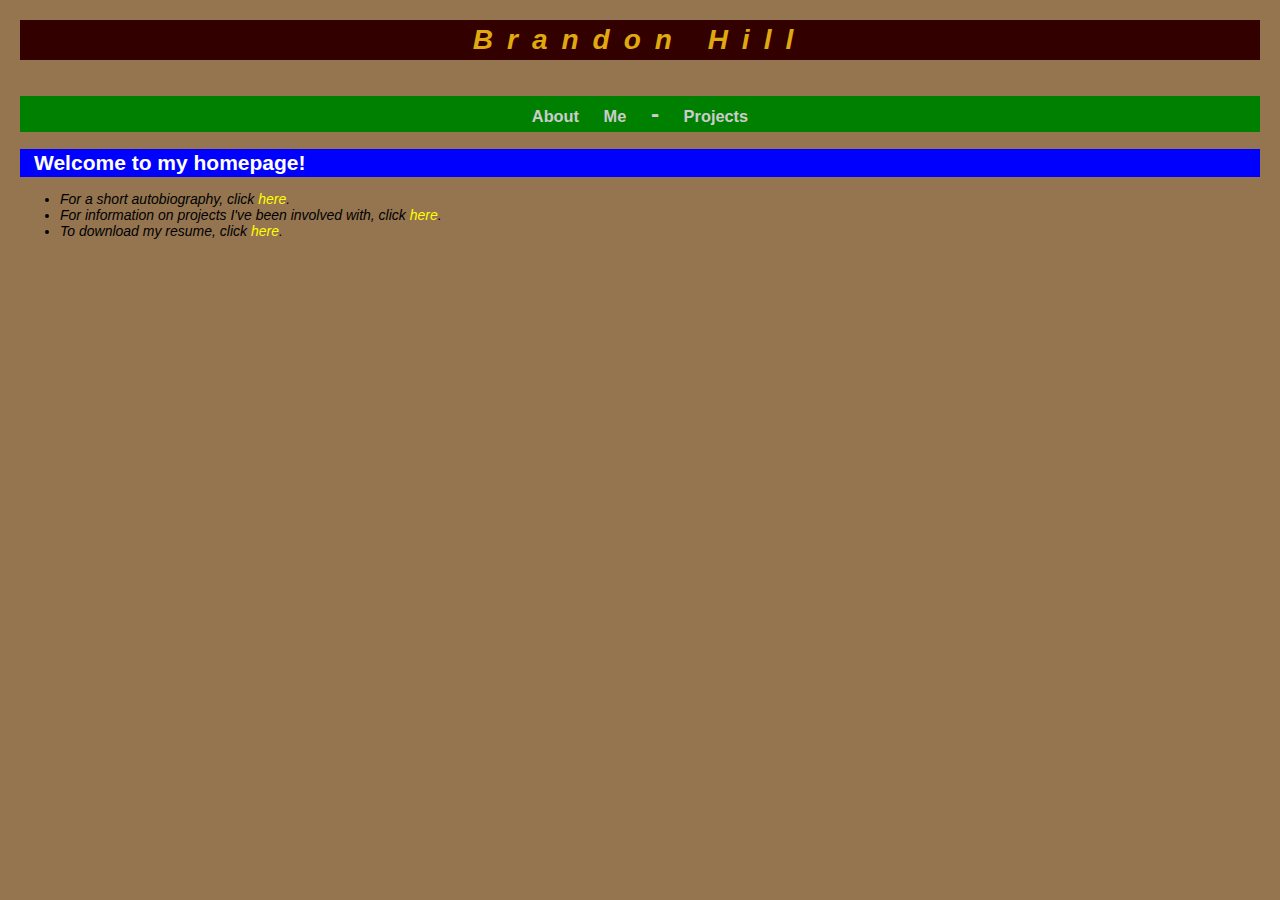
==== index.html @ 897e3dcc "Webpage Elements" ====
<!DOCTYPE html>
<html lang="en">
<head>
<meta charset="utf-8">
    <title>Brandon Hill - Homepage</title>
    <link rel="stylesheet" href="style.css">
</head>

<body>
<h1>Brandon Hill</h1>
<h3><a class="alt" href="aboutme.html">About Me</a> <strong>-</strong> <a class="alt" href="projects.html">Projects</a> <!-- <strong>-</strong> <a class="alt" href="catvideo.html">Cats</a></h3> -->

<h2>Welcome to my homepage!</h2>
    <ul>
      <li>For a short autobiography, click <a href="aboutme.html">here</a>.</li>
      <li>For information on projects I've been involved with, click <a href="projects.html">here</a>.</li>
      <li>To download my resume, click <a href="resume.docx">here</a>.</li>
    </ul>
<p>
</body>

</html>
---- style.css ----
body {
    font-family: arial, helvetica, sans-serif;
    font-size: 14px;
    color: black;
    background-color: #947550;
    margin: 20px;
    padding: 0;
}

h1 {
    color: #E0AA0F;
    background-color: #300;
    font-size: 2em;
    margin: 0;
    margin-bottom: 7px;
    padding: 4px;
    font-style: italic;
    text-align: center;
    letter-spacing: 0.5em;
    border-bottom-style: solid;
    border-bottom-width: 20px;
    border-bottom-color: #947550;
}

h1.alt {
    color: #E0AA0F;
    background-color: #300;
    font-size: 2em;
    margin: 0;
    margin-bottom: 7px;
    padding: 4px;
    font-style: italic;
    text-align: center;
    letter-spacing: 0.5em;
    border-bottom-style: solid;
    border-bottom-width: 20px;
    border-bottom-color: #947550;
}

h2 {
    color: white;
    background-color: #00f;
    font-size: 1.5em;
    margin: 0;
    padding: 2px;
    padding-left: 14px;
}
h3 {
    word-spacing: 20px;
    color: #ccc;
    background-color: green;
    padding: 4px;
    text-align: center;
}
p {
    line-height: 20px;
    text-indent: 20px;
}
img {
    vertical-align: middle;
}

a:link {
    text-decoration: none;
    color: yellow;
}

a:visited {
    text-decoration: none;
    color: turquoise;
}

a:hover, a:active {
    text-decoration: underline; 
}

a.alt:link, a.alt:visited {
    text-decoration: none;
    color: #ccc;
}

a.alt:hover, a.alt:active {
    text-decoration: underline;
}

strong {
    font-size: 150%;
    text-transform: uppercase;
}

li {
    color: black;
    font-style: italic;
}

table {
    background-color: #300;
    border-color: #555;
    border-width: 5px;
    border-style: double;
}
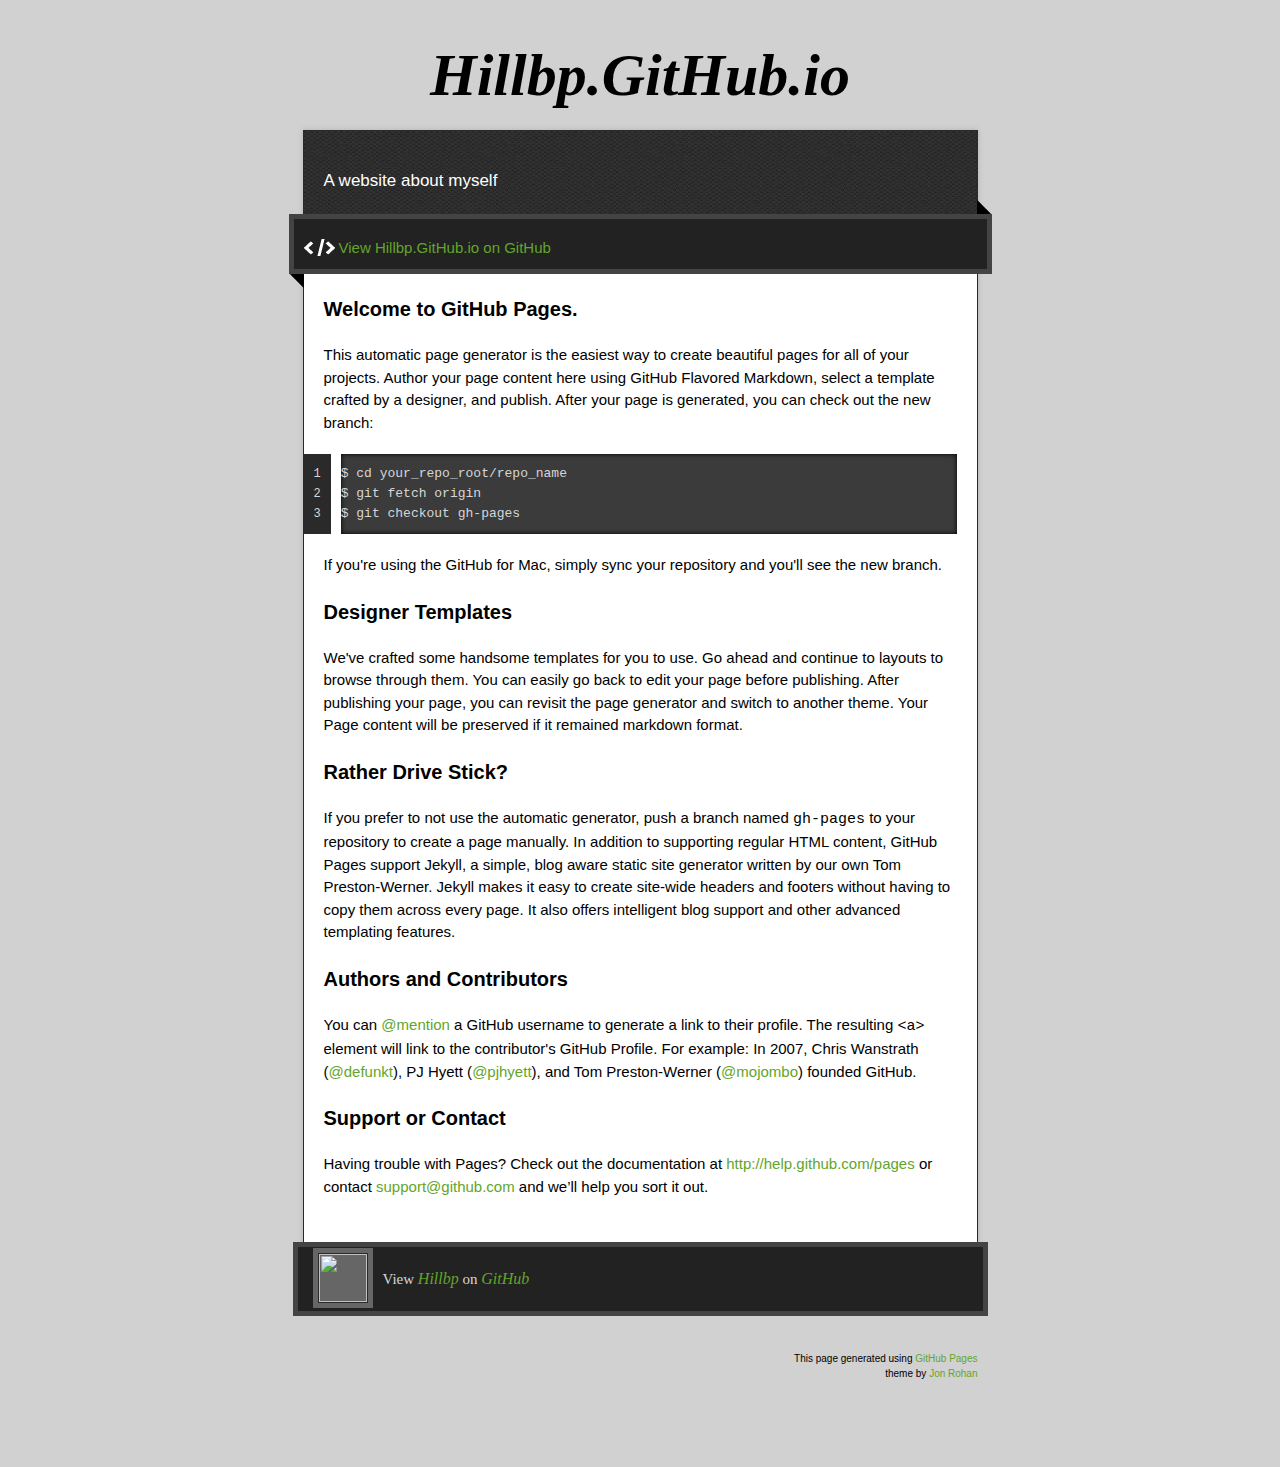
==== commit f70151ff: "Replace master branch with page content via GitHub" ====
--- a/index.html
+++ b/index.html
@@ -1,22 +1,100 @@
-<!DOCTYPE html>
-<html lang="en">
+<!doctype html>
+<!-- The Time Machine GitHub pages theme was designed and developed by Jon Rohan, on Feb 7, 2012. -->
+<!-- Follow him for fun. http://twitter.com/jonrohan. Tail his code on http://github.com/jonrohan -->
+<html>
 <head>
-<meta charset="utf-8">
-    <title>Brandon Hill - Homepage</title>
-    <link rel="stylesheet" href="style.css">
+  <meta charset="utf-8">
+  <meta http-equiv="X-UA-Compatible" content="IE=edge,chrome=1">
+
+  <link rel="stylesheet" href="stylesheets/stylesheet.css" media="screen">
+  <link rel="stylesheet" href="stylesheets/pygment_trac.css">
+  <script type="text/javascript" src="https://ajax.googleapis.com/ajax/libs/jquery/1.7.1/jquery.min.js"></script>
+  <script type="text/javascript" src="javascripts/script.js"></script>
+
+  <title>Hillbp.GitHub.io</title>
+  <meta name="description" content="A website about myself">
+
+  <meta name="viewport" content="width=device-width,initial-scale=1">
+
 </head>
 
 <body>
-<h1>Brandon Hill</h1>
-<h3><a class="alt" href="aboutme.html">About Me</a> <strong>-</strong> <a class="alt" href="projects.html">Projects</a> <!-- <strong>-</strong> <a class="alt" href="catvideo.html">Cats</a></h3> -->
 
-<h2>Welcome to my homepage!</h2>
-    <ul>
-      <li>For a short autobiography, click <a href="aboutme.html">here</a>.</li>
-      <li>For information on projects I've been involved with, click <a href="projects.html">here</a>.</li>
-      <li>To download my resume, click <a href="resume.docx">here</a>.</li>
-    </ul>
-<p>
+  <div class="wrapper">
+    <header>
+      <h1 class="title">Hillbp.GitHub.io</h1>
+    </header>
+    <div id="container">
+      <p class="tagline">A website about myself</p>
+      <div id="main" role="main">
+        <div class="download-bar">
+        <div class="inner">
+          <a href="https://github.com/Hillbp" class="code">View Hillbp.GitHub.io on GitHub</a>
+        </div>
+        <span class="blc"></span><span class="trc"></span>
+        </div>
+        <article class="markdown-body">
+          <h3>
+<a id="welcome-to-github-pages" class="anchor" href="#welcome-to-github-pages" aria-hidden="true"><span class="octicon octicon-link"></span></a>Welcome to GitHub Pages.</h3>
+
+<p>This automatic page generator is the easiest way to create beautiful pages for all of your projects. Author your page content here using GitHub Flavored Markdown, select a template crafted by a designer, and publish. After your page is generated, you can check out the new branch:</p>
+
+<pre><code>$ cd your_repo_root/repo_name
+$ git fetch origin
+$ git checkout gh-pages
+</code></pre>
+
+<p>If you're using the GitHub for Mac, simply sync your repository and you'll see the new branch.</p>
+
+<h3>
+<a id="designer-templates" class="anchor" href="#designer-templates" aria-hidden="true"><span class="octicon octicon-link"></span></a>Designer Templates</h3>
+
+<p>We've crafted some handsome templates for you to use. Go ahead and continue to layouts to browse through them. You can easily go back to edit your page before publishing. After publishing your page, you can revisit the page generator and switch to another theme. Your Page content will be preserved if it remained markdown format.</p>
+
+<h3>
+<a id="rather-drive-stick" class="anchor" href="#rather-drive-stick" aria-hidden="true"><span class="octicon octicon-link"></span></a>Rather Drive Stick?</h3>
+
+<p>If you prefer to not use the automatic generator, push a branch named <code>gh-pages</code> to your repository to create a page manually. In addition to supporting regular HTML content, GitHub Pages support Jekyll, a simple, blog aware static site generator written by our own Tom Preston-Werner. Jekyll makes it easy to create site-wide headers and footers without having to copy them across every page. It also offers intelligent blog support and other advanced templating features.</p>
+
+<h3>
+<a id="authors-and-contributors" class="anchor" href="#authors-and-contributors" aria-hidden="true"><span class="octicon octicon-link"></span></a>Authors and Contributors</h3>
+
+<p>You can <a href="https://github.com/blog/821" class="user-mention">@mention</a> a GitHub username to generate a link to their profile. The resulting <code>&lt;a&gt;</code> element will link to the contributor's GitHub Profile. For example: In 2007, Chris Wanstrath (<a href="https://github.com/defunkt" class="user-mention">@defunkt</a>), PJ Hyett (<a href="https://github.com/pjhyett" class="user-mention">@pjhyett</a>), and Tom Preston-Werner (<a href="https://github.com/mojombo" class="user-mention">@mojombo</a>) founded GitHub.</p>
+
+<h3>
+<a id="support-or-contact" class="anchor" href="#support-or-contact" aria-hidden="true"><span class="octicon octicon-link"></span></a>Support or Contact</h3>
+
+<p>Having trouble with Pages? Check out the documentation at <a href="http://help.github.com/pages">http://help.github.com/pages</a> or contact <a href="mailto:support@github.com">support@github.com</a> and we’ll help you sort it out.</p>
+        </article>
+      </div>
+    </div>
+    <footer>
+      <div class="owner">
+
+      <p><a href="https://github.com/Hillbp" class="avatar"><img src="https://avatars1.githubusercontent.com/u/9677294?v=3&amp;s=60" width="48" height="48"></a>View <a href="https://github.com/Hillbp">Hillbp</a> on <a href="https://www.github.com">GitHub</a></p>
+
+      </div>
+      <div class="creds">
+        <small>This page generated using <a href="http://pages.github.com/">GitHub Pages</a><br>theme by <a href="https://twitter.com/jonrohan/">Jon Rohan</a></small>
+      </div>
+    </footer>
+  </div>
+  <div class="current-section">
+    <a href="#top">Scroll to top</a>
+    <a href="https://github.com/Hillbp/Hillbp.github.io/tarball/master" class="tar">tar</a><a href="https://github.com/Hillbp/Hillbp.github.io/zipball/master" class="zip">zip</a><a href="" class="code">source code</a>
+    <p class="name"></p>
+  </div>
+
+            <script type="text/javascript">
+            var gaJsHost = (("https:" == document.location.protocol) ? "https://ssl." : "http://www.");
+            document.write(unescape("%3Cscript src='" + gaJsHost + "google-analytics.com/ga.js' type='text/javascript'%3E%3C/script%3E"));
+          </script>
+          <script type="text/javascript">
+            try {
+              var pageTracker = _gat._getTracker("UA-36973756-3");
+            pageTracker._trackPageview();
+            } catch(err) {}
+          </script>
+
 </body>
-
-</html>+</html>
--- a/stylesheets/stylesheet.css
+++ b/stylesheets/stylesheet.css
@@ -0,0 +1,966 @@
+/*! normalize.css v3.0.0 | MIT License | git.io/normalize */
+
+/**
+ * 1. Set default font family to sans-serif.
+ * 2. Prevent iOS text size adjust after orientation change, without disabling
+ *    user zoom.
+ */
+
+html {
+  font-family: sans-serif; /* 1 */
+  -ms-text-size-adjust: 100%; /* 2 */
+  -webkit-text-size-adjust: 100%; /* 2 */
+}
+
+/**
+ * Remove default margin.
+ */
+
+body {
+  margin: 0;
+}
+
+/* HTML5 display definitions
+   ========================================================================== */
+
+/**
+ * Correct `block` display not defined for any HTML5 element in IE 8/9.
+ * Correct `block` display not defined for `details` or `summary` in IE 10/11 and Firefox.
+ * Correct `block` display not defined for `main` in IE 11.
+ */
+
+article,
+aside,
+details,
+figcaption,
+figure,
+footer,
+header,
+hgroup,
+main,
+nav,
+section,
+summary {
+  display: block;
+}
+
+/**
+ * 1. Correct `inline-block` display not defined in IE 8/9.
+ * 2. Normalize vertical alignment of `progress` in Chrome, Firefox, and Opera.
+ */
+
+audio,
+canvas,
+progress,
+video {
+  display: inline-block; /* 1 */
+  vertical-align: baseline; /* 2 */
+}
+
+/**
+ * Prevent modern browsers from displaying `audio` without controls.
+ * Remove excess height in iOS 5 devices.
+ */
+
+audio:not([controls]) {
+  display: none;
+  height: 0;
+}
+
+/**
+ * Address `[hidden]` styling not present in IE 8/9/10.
+ * Hide the `template` element in IE 8/9/11, Safari, and Firefox < 22.
+ */
+
+[hidden],
+template {
+  display: none;
+}
+
+/* Links
+   ========================================================================== */
+
+/**
+ * Remove the gray background color from active links in IE 10.
+ */
+
+a {
+  background: transparent;
+}
+
+/**
+ * Improve readability when focused and also mouse hovered in all browsers.
+ */
+
+a:active,
+a:hover {
+  outline: 0;
+}
+
+/* Text-level semantics
+   ========================================================================== */
+
+/**
+ * Address styling not present in IE 8/9/10/11, Safari, and Chrome.
+ */
+
+abbr[title] {
+  border-bottom: 1px dotted;
+}
+
+/**
+ * Address style set to `bolder` in Firefox 4+, Safari, and Chrome.
+ */
+
+b,
+strong {
+  font-weight: bold;
+}
+
+/**
+ * Address styling not present in Safari and Chrome.
+ */
+
+dfn {
+  font-style: italic;
+}
+
+/**
+ * Address variable `h1` font-size and margin within `section` and `article`
+ * contexts in Firefox 4+, Safari, and Chrome.
+ */
+
+h1 {
+  font-size: 2em;
+  margin: 0.67em 0;
+}
+
+/**
+ * Address styling not present in IE 8/9.
+ */
+
+mark {
+  background: #ff0;
+  color: #000;
+}
+
+/**
+ * Address inconsistent and variable font size in all browsers.
+ */
+
+small {
+  font-size: 80%;
+}
+
+/**
+ * Prevent `sub` and `sup` affecting `line-height` in all browsers.
+ */
+
+sub,
+sup {
+  font-size: 75%;
+  line-height: 0;
+  position: relative;
+  vertical-align: baseline;
+}
+
+sup {
+  top: -0.5em;
+}
+
+sub {
+  bottom: -0.25em;
+}
+
+/* Embedded content
+   ========================================================================== */
+
+/**
+ * Remove border when inside `a` element in IE 8/9/10.
+ */
+
+img {
+  border: 0;
+}
+
+/**
+ * Correct overflow not hidden in IE 9/10/11.
+ */
+
+svg:not(:root) {
+  overflow: hidden;
+}
+
+/* Grouping content
+   ========================================================================== */
+
+/**
+ * Address margin not present in IE 8/9 and Safari.
+ */
+
+figure {
+  margin: 1em 40px;
+}
+
+/**
+ * Address differences between Firefox and other browsers.
+ */
+
+hr {
+  -moz-box-sizing: content-box;
+  box-sizing: content-box;
+  height: 0;
+}
+
+/**
+ * Contain overflow in all browsers.
+ */
+
+pre {
+  overflow: auto;
+}
+
+/**
+ * Address odd `em`-unit font size rendering in all browsers.
+ */
+
+code,
+kbd,
+pre,
+samp {
+  font-family: monospace, monospace;
+  font-size: 1em;
+}
+
+/* Forms
+   ========================================================================== */
+
+/**
+ * Known limitation: by default, Chrome and Safari on OS X allow very limited
+ * styling of `select`, unless a `border` property is set.
+ */
+
+/**
+ * 1. Correct color not being inherited.
+ *    Known issue: affects color of disabled elements.
+ * 2. Correct font properties not being inherited.
+ * 3. Address margins set differently in Firefox 4+, Safari, and Chrome.
+ */
+
+button,
+input,
+optgroup,
+select,
+textarea {
+  color: inherit; /* 1 */
+  font: inherit; /* 2 */
+  margin: 0; /* 3 */
+}
+
+/**
+ * Address `overflow` set to `hidden` in IE 8/9/10/11.
+ */
+
+button {
+  overflow: visible;
+}
+
+/**
+ * Address inconsistent `text-transform` inheritance for `button` and `select`.
+ * All other form control elements do not inherit `text-transform` values.
+ * Correct `button` style inheritance in Firefox, IE 8/9/10/11, and Opera.
+ * Correct `select` style inheritance in Firefox.
+ */
+
+button,
+select {
+  text-transform: none;
+}
+
+/**
+ * 1. Avoid the WebKit bug in Android 4.0.* where (2) destroys native `audio`
+ *    and `video` controls.
+ * 2. Correct inability to style clickable `input` types in iOS.
+ * 3. Improve usability and consistency of cursor style between image-type
+ *    `input` and others.
+ */
+
+button,
+html input[type="button"], /* 1 */
+input[type="reset"],
+input[type="submit"] {
+  -webkit-appearance: button; /* 2 */
+  cursor: pointer; /* 3 */
+}
+
+/**
+ * Re-set default cursor for disabled elements.
+ */
+
+button[disabled],
+html input[disabled] {
+  cursor: default;
+}
+
+/**
+ * Remove inner padding and border in Firefox 4+.
+ */
+
+button::-moz-focus-inner,
+input::-moz-focus-inner {
+  border: 0;
+  padding: 0;
+}
+
+/**
+ * Address Firefox 4+ setting `line-height` on `input` using `!important` in
+ * the UA stylesheet.
+ */
+
+input {
+  line-height: normal;
+}
+
+/**
+ * It's recommended that you don't attempt to style these elements.
+ * Firefox's implementation doesn't respect box-sizing, padding, or width.
+ *
+ * 1. Address box sizing set to `content-box` in IE 8/9/10.
+ * 2. Remove excess padding in IE 8/9/10.
+ */
+
+input[type="checkbox"],
+input[type="radio"] {
+  box-sizing: border-box; /* 1 */
+  padding: 0; /* 2 */
+}
+
+/**
+ * Fix the cursor style for Chrome's increment/decrement buttons. For certain
+ * `font-size` values of the `input`, it causes the cursor style of the
+ * decrement button to change from `default` to `text`.
+ */
+
+input[type="number"]::-webkit-inner-spin-button,
+input[type="number"]::-webkit-outer-spin-button {
+  height: auto;
+}
+
+/**
+ * 1. Address `appearance` set to `searchfield` in Safari and Chrome.
+ * 2. Address `box-sizing` set to `border-box` in Safari and Chrome
+ *    (include `-moz` to future-proof).
+ */
+
+input[type="search"] {
+  -webkit-appearance: textfield; /* 1 */
+  -moz-box-sizing: content-box;
+  -webkit-box-sizing: content-box; /* 2 */
+  box-sizing: content-box;
+}
+
+/**
+ * Remove inner padding and search cancel button in Safari and Chrome on OS X.
+ * Safari (but not Chrome) clips the cancel button when the search input has
+ * padding (and `textfield` appearance).
+ */
+
+input[type="search"]::-webkit-search-cancel-button,
+input[type="search"]::-webkit-search-decoration {
+  -webkit-appearance: none;
+}
+
+/**
+ * Define consistent border, margin, and padding.
+ */
+
+fieldset {
+  border: 1px solid #c0c0c0;
+  margin: 0 2px;
+  padding: 0.35em 0.625em 0.75em;
+}
+
+/**
+ * 1. Correct `color` not being inherited in IE 8/9/10/11.
+ * 2. Remove padding so people aren't caught out if they zero out fieldsets.
+ */
+
+legend {
+  border: 0; /* 1 */
+  padding: 0; /* 2 */
+}
+
+/**
+ * Remove default vertical scrollbar in IE 8/9/10/11.
+ */
+
+textarea {
+  overflow: auto;
+}
+
+/**
+ * Don't inherit the `font-weight` (applied by a rule above).
+ * NOTE: the default cannot safely be changed in Chrome and Safari on OS X.
+ */
+
+optgroup {
+  font-weight: bold;
+}
+
+/* Tables
+   ========================================================================== */
+
+/**
+ * Remove most spacing between table cells.
+ */
+
+table {
+  border-collapse: collapse;
+  border-spacing: 0;
+}
+
+td,
+th {
+  padding: 0;
+}
+
+
+/* Style */
+
+body {
+  font-size: 15px;
+  font-family: Arial, Arial, Helvetica, sans-serif;
+  line-height: 1.5;
+  background: #D1D1D1;
+}
+
+a {
+  color: #63a52a;
+  text-decoration: none;
+  transition: opacity ease-in-out 0.3s;
+  -webkit-transition: opacity ease-in-out 0.3s;  /* Safari <=6.1, Android <= 4.3 */
+}
+
+a:hover {
+  text-decoration: underline;
+  color: #90D355;
+}
+
+h1.title {
+  margin: 30px 20px 10px;
+  font-size: 60px;
+  font-weight: bold;
+  font-style: italic;
+  font-family:Georgia, serif;
+  text-align: center;
+}
+
+.wrapper {
+  width: 675px;
+  margin: 0 auto;
+}
+
+#container {
+  border: 1px solid #2a2a2a;
+  background: #ddd url(../images/pattern.png);
+  box-shadow: 0 0 5px #b1b1b1;
+}
+
+p.tagline {
+  padding: 20px 20px 0;
+  color: #fff;
+  font-size: 17px;
+}
+
+#main {
+  margin-top: 20px;
+  padding: 0 20px 90px;
+  background-color: #fff;
+}
+
+.download-bar {
+  background: #222;
+  border: 5px solid #444;
+  padding: 10px;
+  margin: 0 -35px 20px;
+  position: relative;
+}
+
+.download-bar .inner {
+  overflow: hidden;
+}
+
+.download-bar .watch-fork iframe {
+  display: block;
+  float: left;
+  border-right: 1px solid #ddd;
+  padding-right: 5px;
+}
+.download-bar .watch-fork iframe.last {
+  border-right: 0 none;
+  padding-right: 0;
+  padding-left: 5px;
+  border-left: 1px solid #fff;
+}
+.download-bar .watch-fork {
+  overflow: hidden;
+  float: right;
+  background-color: #eee;
+  padding: 5px;
+  border-radius: 3px;
+}
+
+.download-bar .blc {
+  border: 10px solid black;
+  border-color: transparent transparent black;
+  width: 0;
+  height: 0;
+  display: block;
+  position: absolute;
+  bottom: -15px;
+  left: 0;
+  transform: rotate(45deg);
+  -ms-transform: rotate(45deg);  /* IE9 */
+  -webkit-transform: rotate(45deg); /* 2014 current */
+}
+
+.download-bar .trc {
+  border: 10px solid black;
+  border-color:  black transparent transparent;
+  width: 0;
+  height: 0;
+  display: block;
+  position: absolute;
+  top: -15px;
+  right: 0;
+  transform: rotate(45deg);
+  -ms-transform: rotate(45deg);  /* IE9 */
+  -webkit-transform: rotate(45deg); /* 2014 current */
+}
+
+.download-bar .avatar {
+  border: 1px solid black;
+  display: block;
+  padding: 4px;
+  float: left;
+}
+
+.download-bar .avatar img {
+  display: block;
+}
+
+.download-bar a.code {
+  background: transparent url(../images/code.png) no-repeat 0 2px;
+  padding-left: 35px;
+  margin-top: 8px;
+  display: block;
+  float: left;
+  text-indent: 0;
+  width: auto;
+  height: auto;
+  opacity: 1;
+  filter:alpha(opacity=100);  /* IE 5-7 */
+}
+
+.current-section {
+  position: fixed;
+  top: 0;
+  left: 50%;
+  width: 693px;
+  margin-left: -352px;
+  background: #222;
+  border: 5px solid #444;
+  color: #fff;
+  opacity: 0;
+  visibility: hidden;
+  transition: opacity ease-in-out 0.3s;
+  -webkit-transition: opacity ease-in-out 0.3s;  /* Safari <=6.1, Android <= 4.3 */
+}
+
+.current-section p {
+  padding: 5px 27px;
+  font-size: 24px;
+  font-weight: bold;
+}
+
+.current-section a {
+  float: right;
+  text-indent: -10000px;
+  background: transparent url(../images/top.png) no-repeat 0 0;
+  width: 20px;
+  height: 20px;
+  opacity: 0.8;
+  margin-right: 12px;
+  margin-top: 12px;
+  opacity: 0.8;
+  filter:alpha(opacity=80);  /* IE 5-7 */
+  transition: opacity ease-in-out 0.3s;
+  -webkit-transition: opacity ease-in-out 0.3s;  /* Safari <=6.1, Android <= 4.3 */
+}
+
+.current-section a:hover {
+  opacity: 1;
+  filter:alpha(opacity=100);  /* IE 5-7 */
+}
+
+.current-section a.zip {
+  margin-right: 8px;
+}
+
+a.zip,
+a.zip span {
+  background: transparent url(../images/zip.png) no-repeat 0 0;
+  width: 30px;
+  height: 21px;
+  display: inline-block;
+  text-indent: -10000px;
+  opacity: 0.8;
+  filter:alpha(opacity=80);  /* IE 5-7 */
+  transition: opacity ease-in-out 0.3s;
+  -webkit-transition: opacity ease-in-out 0.3s;  /* Safari <=6.1, Android <= 4.3 */
+}
+
+a.tar,
+a.tar span {
+  background: transparent url(../images/tar.png) no-repeat 0 0;
+  width: 30px;
+  height: 21px;
+  display: inline-block;
+  text-indent: -10000px;
+  opacity: 0.8;
+  filter:alpha(opacity=80);  /* IE 5-7 */
+  transition: opacity ease-in-out 0.3s;
+  -webkit-transition: opacity ease-in-out 0.3s;  /* Safari <=6.1, Android <= 4.3 */
+}
+
+a.code {
+  background: transparent url(../images/code.png) no-repeat 0 2px;
+  width: 30px;
+  height: 21px;
+  display: block;
+  display: inline-block;
+  text-indent: -10000px;
+  opacity: 0.8;
+  filter:alpha(opacity=80);  /* IE 5-7 */
+  transition: opacity ease-in-out 0.3s;
+  -webkit-transition: opacity ease-in-out 0.3s;  /* Safari <=6.1, Android <= 4.3 */
+}
+
+a.zip:hover,
+a.tar:hover,
+a.code:hover {
+  opacity: 1;
+  filter:alpha(opacity=100);
+}
+
+a.download-button {
+  border: 1px solid black;
+  border-radius: 3px;
+  display: inline-block;
+  text-indent: 0!important;
+  width: auto;
+  float: right;
+  background: #999; /* for non-css3 browsers */
+  filter: progid:DXImageTransform.Microsoft.gradient(startColorstr='#37ADD4', endColorstr='#1B657E'); /* IE <= 9 */
+  background: -webkit-gradient(linear, left top, left bottom, from(#37ADD4), to(#1B657E)); /* ancient webkit browsers */
+  background: -webkit-linear-gradient(top,  #37ADD4,  #1B657E);  /* Safari <=6.1, Android <= 4.3 */
+  background: linear-gradient(to bottom,  #37ADD4,  #1B657E);
+  height: auto;
+  margin-left: 10px;
+}
+
+a.download-button span {
+  background-position: 10px 5px;
+  width: auto;
+  height: auto;
+  padding: 5px 10px;
+  padding-left: 45px;
+  display: inline-block;
+  text-indent: 0!important;
+  color: #fff;
+}
+
+footer {
+  margin-bottom: 60px;
+  padding-bottom: 60px;
+}
+
+footer .owner {
+  background: #222;
+  border: 5px solid #444;
+  padding: 5px 15px;
+  margin: -67px -10px 35px;
+  color: #d6d6d6;
+}
+
+footer .creds small {
+  float: right;
+  font-size: 10px;
+  text-align: right;
+  margin-left: 15px;
+}
+
+footer .owner .avatar {
+  background-color: #666;
+  display: block;
+  margin: -19px 10px 0 0;
+  width: 60px;
+  float: left;
+}
+
+footer .owner img {
+  display: block;
+  border: 1px solid #2a2a2a;
+  margin: 5px;
+}
+
+footer .owner p {
+  font-family:Georgia, serif;
+}
+
+footer .owner p a {
+  font-size: 16px;
+  font-style: italic;
+}
+
+/* Markdown */
+.markdown-body h1,
+.markdown-body h2,
+.markdown-body h3,
+.markdown-body h4,
+.markdown-body h5,
+.markdown-body h6,
+.markdown-body p,
+.markdown-body pre,
+.markdown-body ul,
+.markdown-body ol,
+.markdown-body dl,
+.markdown-body table,
+.markdown-body blockquote {
+  margin-bottom: 20px;
+}
+
+.markdown-body h1,
+.markdown-body h2,
+.markdown-body h3,
+.markdown-body h4,
+.markdown-body h5,
+.markdown-body h6 {
+  font-weight: bold;
+}
+
+.markdown-body h1 {
+  font-size: 28px;
+}
+
+.markdown-body h2 {
+  font-size: 24px;
+  color: #557398;
+}
+
+.markdown-body h3 {
+  font-size: 20px;
+}
+
+.markdown-body h4 {
+  font-size: 18px;
+}
+
+.markdown-body h5 {
+  font-size: 16px;
+}
+
+.markdown-body pre {
+  padding: 10px 70px 10px 0;
+  margin-left: -20px;
+  margin-right: -20px;
+  font-family: 'Monaco', 'Lucida Console', monospace;
+  font-size: 13px;
+  line-height: 20px;
+  box-shadow: inset 0 0 5px #000;
+  word-wrap: break-word;
+  background-color:#3b3b3b;
+  color: #d6d6d6;
+}
+
+.markdown-body pre.lines {
+  font-size: 12px;
+  margin:0 10px 0 -20px;
+  padding: 10px;
+  float:  left;
+  display: block;
+  text-align: right;
+  box-shadow: none;
+  background-color:#2a2a2a;
+  color: #d6d6d6;
+}
+
+.markdown-body ul,
+.markdown-body ol {
+  padding-left: 30px;
+}
+
+.markdown-body ul {
+  list-style-type: disc;
+}
+
+.markdown-body ol {
+  list-style-type: decimal;
+}
+
+.markdown-body li,
+.markdown-body li p,
+.markdown-body dd,
+.markdown-body dd p {
+  margin-bottom: 10px;
+}
+
+.markdown-body li pre,
+.markdown-body li pre.lines,
+.markdown-body dd pre,
+.markdown-body dd pre.lines {
+  margin-left: -35px;
+}
+
+.markdown-body dt {
+  font-weight: bold;
+  font-style: italic;
+}
+
+.markdown-body dd {
+  margin-left: 15px;
+}
+
+.markdown-body table {
+  width: 673px;
+  margin-left: -20px;
+  margin-right: -20px;
+}
+
+.markdown-body tbody {
+  border-top: 2px solid #557398;
+  border-bottom: 2px solid #557398;
+  background-color: #EBEFF4;
+}
+
+.markdown-body table td * {
+  margin: 0;
+}
+
+.markdown-body td {
+  border-right: 1px solid #557398;
+  border-bottom: 1px solid #557398;
+  padding: 5px;
+}
+
+.markdown-body td:first-child,
+.markdown-body th:first-child {
+  width: 30%;
+  padding-left: 20px;
+}
+
+.markdown-body td:last-child {
+  border-right: 0 none;
+}
+
+.markdown-body th {
+  font-size: 18px;
+  font-weight: bold;
+  text-align: left;
+  padding: 5px;
+}
+
+.markdown-body tt {
+  background-color:#3b3b3b;
+  color: #d6d6d6;
+  padding: 2px 3px;
+}
+
+.markdown-body blockquote {
+  font-style: italic;
+  font-family:Georgia, serif;
+  font-size: 17px;
+  border-top: 3px solid #333;
+  border-bottom: 3px solid #333;
+  padding: 10px 20px;
+  padding-left: 50px;
+}
+
+.markdown-body blockquote:before {
+  font-style: italic;
+  font-family: Georgia, serif;
+  font-size: 90px;
+  height: 90px;
+  margin-left: -60px;
+  margin-top: -25px;
+  content: "‟";
+  display: block;
+  float: left;
+}
+
+.markdown-body img {
+  max-width: 100%;
+  box-sizing: border-box;
+}
+
+.highlight  { background: #ffffff; }
+.highlight .c { color: #999988; font-style: italic } /* Comment */
+.highlight .err { color: #a61717; background-color: #e3d2d2 } /* Error */
+.highlight .k { font-weight: bold } /* Keyword */
+.highlight .o { font-weight: bold } /* Operator */
+.highlight .cm { color: #999988; font-style: italic } /* Comment.Multiline */
+.highlight .cp { color: #999999; font-weight: bold } /* Comment.Preproc */
+.highlight .c1 { color: #999988; font-style: italic } /* Comment.Single */
+.highlight .cs { color: #999999; font-weight: bold; font-style: italic } /* Comment.Special */
+.highlight .gd { color: #000000; background-color: #ffdddd } /* Generic.Deleted */
+.highlight .gd .x { color: #000000; background-color: #ffaaaa } /* Generic.Deleted.Specific */
+.highlight .ge { font-style: italic } /* Generic.Emph */
+.highlight .gr { color: #aa0000 } /* Generic.Error */
+.highlight .gh { color: #999999 } /* Generic.Heading */
+.highlight .gi { color: #000000; background-color: #ddffdd } /* Generic.Inserted */
+.highlight .gi .x { color: #000000; background-color: #aaffaa } /* Generic.Inserted.Specific */
+.highlight .go { color: #888888 } /* Generic.Output */
+.highlight .gp { color: #555555 } /* Generic.Prompt */
+.highlight .gs { font-weight: bold } /* Generic.Strong */
+.highlight .gu { color: #800080; font-weight: bold; } /* Generic.Subheading */
+.highlight .gt { color: #aa0000 } /* Generic.Traceback */
+.highlight .kc { font-weight: bold } /* Keyword.Constant */
+.highlight .kd { font-weight: bold } /* Keyword.Declaration */
+.highlight .kn { font-weight: bold } /* Keyword.Namespace */
+.highlight .kp { font-weight: bold } /* Keyword.Pseudo */
+.highlight .kr { font-weight: bold } /* Keyword.Reserved */
+.highlight .kt { color: #445588; font-weight: bold } /* Keyword.Type */
+.highlight .m { color: #009999 } /* Literal.Number */
+.highlight .s { color: #d14 } /* Literal.String */
+.highlight .na { color: #008080 } /* Name.Attribute */
+.highlight .nb { color: #0086B3 } /* Name.Builtin */
+.highlight .nc { color: #445588; font-weight: bold } /* Name.Class */
+.highlight .no { color: #008080 } /* Name.Constant */
+.highlight .ni { color: #800080 } /* Name.Entity */
+.highlight .ne { color: #990000; font-weight: bold } /* Name.Exception */
+.highlight .nf { color: #990000; font-weight: bold } /* Name.Function */
+.highlight .nn { color: #555555 } /* Name.Namespace */
+.highlight .nt { color: #000080 } /* Name.Tag */
+.highlight .nv { color: #008080 } /* Name.Variable */
+.highlight .ow { font-weight: bold } /* Operator.Word */
+.highlight .w { color: #bbbbbb } /* Text.Whitespace */
+.highlight .mf { color: #009999 } /* Literal.Number.Float */
+.highlight .mh { color: #009999 } /* Literal.Number.Hex */
+.highlight .mi { color: #009999 } /* Literal.Number.Integer */
+.highlight .mo { color: #009999 } /* Literal.Number.Oct */
+.highlight .sb { color: #d14 } /* Literal.String.Backtick */
+.highlight .sc { color: #d14 } /* Literal.String.Char */
+.highlight .sd { color: #d14 } /* Literal.String.Doc */
+.highlight .s2 { color: #d14 } /* Literal.String.Double */
+.highlight .se { color: #d14 } /* Literal.String.Escape */
+.highlight .sh { color: #d14 } /* Literal.String.Heredoc */
+.highlight .si { color: #d14 } /* Literal.String.Interpol */
+.highlight .sx { color: #d14 } /* Literal.String.Other */
+.highlight .sr { color: #009926 } /* Literal.String.Regex */
+.highlight .s1 { color: #d14 } /* Literal.String.Single */
+.highlight .ss { color: #990073 } /* Literal.String.Symbol */
+.highlight .bp { color: #999999 } /* Name.Builtin.Pseudo */
+.highlight .vc { color: #008080 } /* Name.Variable.Class */
+.highlight .vg { color: #008080 } /* Name.Variable.Global */
+.highlight .vi { color: #008080 } /* Name.Variable.Instance */
+.highlight .il { color: #009999 } /* Literal.Number.Integer.Long */--- a/stylesheets/pygment_trac.css
+++ b/stylesheets/pygment_trac.css
@@ -0,0 +1,69 @@
+.highlight  { background: #ffffff; }
+.highlight .c { color: #999988; font-style: italic } /* Comment */
+.highlight .err { color: #a61717; background-color: #e3d2d2 } /* Error */
+.highlight .k { font-weight: bold } /* Keyword */
+.highlight .o { font-weight: bold } /* Operator */
+.highlight .cm { color: #999988; font-style: italic } /* Comment.Multiline */
+.highlight .cp { color: #999999; font-weight: bold } /* Comment.Preproc */
+.highlight .c1 { color: #999988; font-style: italic } /* Comment.Single */
+.highlight .cs { color: #999999; font-weight: bold; font-style: italic } /* Comment.Special */
+.highlight .gd { color: #000000; background-color: #ffdddd } /* Generic.Deleted */
+.highlight .gd .x { color: #000000; background-color: #ffaaaa } /* Generic.Deleted.Specific */
+.highlight .ge { font-style: italic } /* Generic.Emph */
+.highlight .gr { color: #aa0000 } /* Generic.Error */
+.highlight .gh { color: #999999 } /* Generic.Heading */
+.highlight .gi { color: #000000; background-color: #ddffdd } /* Generic.Inserted */
+.highlight .gi .x { color: #000000; background-color: #aaffaa } /* Generic.Inserted.Specific */
+.highlight .go { color: #888888 } /* Generic.Output */
+.highlight .gp { color: #555555 } /* Generic.Prompt */
+.highlight .gs { font-weight: bold } /* Generic.Strong */
+.highlight .gu { color: #800080; font-weight: bold; } /* Generic.Subheading */
+.highlight .gt { color: #aa0000 } /* Generic.Traceback */
+.highlight .kc { font-weight: bold } /* Keyword.Constant */
+.highlight .kd { font-weight: bold } /* Keyword.Declaration */
+.highlight .kn { font-weight: bold } /* Keyword.Namespace */
+.highlight .kp { font-weight: bold } /* Keyword.Pseudo */
+.highlight .kr { font-weight: bold } /* Keyword.Reserved */
+.highlight .kt { color: #445588; font-weight: bold } /* Keyword.Type */
+.highlight .m { color: #009999 } /* Literal.Number */
+.highlight .s { color: #d14 } /* Literal.String */
+.highlight .na { color: #008080 } /* Name.Attribute */
+.highlight .nb { color: #0086B3 } /* Name.Builtin */
+.highlight .nc { color: #445588; font-weight: bold } /* Name.Class */
+.highlight .no { color: #008080 } /* Name.Constant */
+.highlight .ni { color: #800080 } /* Name.Entity */
+.highlight .ne { color: #990000; font-weight: bold } /* Name.Exception */
+.highlight .nf { color: #990000; font-weight: bold } /* Name.Function */
+.highlight .nn { color: #555555 } /* Name.Namespace */
+.highlight .nt { color: #000080 } /* Name.Tag */
+.highlight .nv { color: #008080 } /* Name.Variable */
+.highlight .ow { font-weight: bold } /* Operator.Word */
+.highlight .w { color: #bbbbbb } /* Text.Whitespace */
+.highlight .mf { color: #009999 } /* Literal.Number.Float */
+.highlight .mh { color: #009999 } /* Literal.Number.Hex */
+.highlight .mi { color: #009999 } /* Literal.Number.Integer */
+.highlight .mo { color: #009999 } /* Literal.Number.Oct */
+.highlight .sb { color: #d14 } /* Literal.String.Backtick */
+.highlight .sc { color: #d14 } /* Literal.String.Char */
+.highlight .sd { color: #d14 } /* Literal.String.Doc */
+.highlight .s2 { color: #d14 } /* Literal.String.Double */
+.highlight .se { color: #d14 } /* Literal.String.Escape */
+.highlight .sh { color: #d14 } /* Literal.String.Heredoc */
+.highlight .si { color: #d14 } /* Literal.String.Interpol */
+.highlight .sx { color: #d14 } /* Literal.String.Other */
+.highlight .sr { color: #009926 } /* Literal.String.Regex */
+.highlight .s1 { color: #d14 } /* Literal.String.Single */
+.highlight .ss { color: #990073 } /* Literal.String.Symbol */
+.highlight .bp { color: #999999 } /* Name.Builtin.Pseudo */
+.highlight .vc { color: #008080 } /* Name.Variable.Class */
+.highlight .vg { color: #008080 } /* Name.Variable.Global */
+.highlight .vi { color: #008080 } /* Name.Variable.Instance */
+.highlight .il { color: #009999 } /* Literal.Number.Integer.Long */
+
+.type-csharp .highlight .k { color: #0000FF }
+.type-csharp .highlight .kt { color: #0000FF }
+.type-csharp .highlight .nf { color: #000000; font-weight: normal }
+.type-csharp .highlight .nc { color: #2B91AF }
+.type-csharp .highlight .nn { color: #000000 }
+.type-csharp .highlight .s { color: #A31515 }
+.type-csharp .highlight .sc { color: #A31515 }
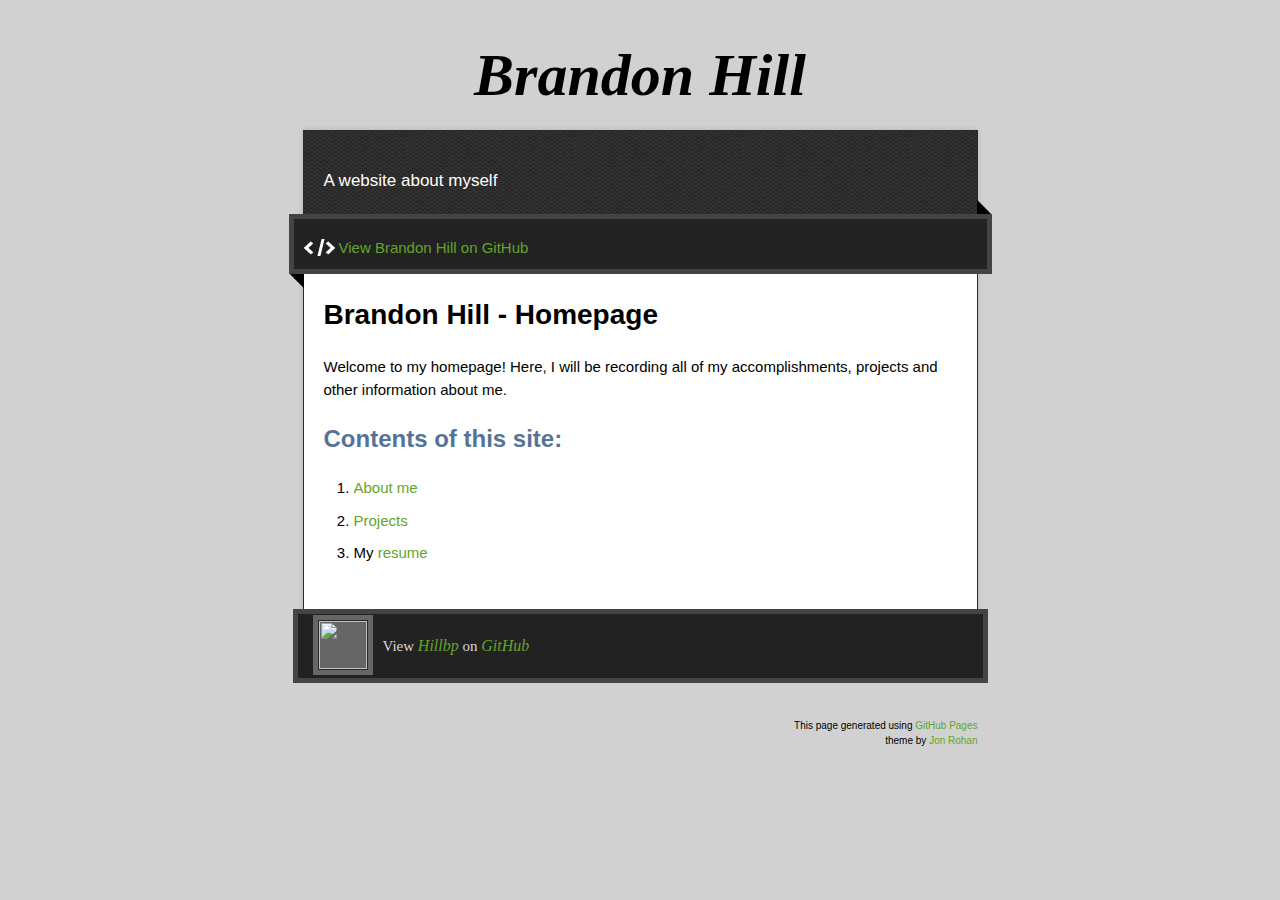
==== commit 190c7720: "Replace master branch with page content via GitHub" ====
--- a/index.html
+++ b/index.html
@@ -11,7 +11,7 @@
   <script type="text/javascript" src="https://ajax.googleapis.com/ajax/libs/jquery/1.7.1/jquery.min.js"></script>
   <script type="text/javascript" src="javascripts/script.js"></script>
 
-  <title>Hillbp.GitHub.io</title>
+  <title>Brandon Hill</title>
   <meta name="description" content="A website about myself">
 
   <meta name="viewport" content="width=device-width,initial-scale=1">
@@ -22,49 +22,32 @@
 
   <div class="wrapper">
     <header>
-      <h1 class="title">Hillbp.GitHub.io</h1>
+      <h1 class="title">Brandon Hill</h1>
     </header>
     <div id="container">
       <p class="tagline">A website about myself</p>
       <div id="main" role="main">
         <div class="download-bar">
         <div class="inner">
-          <a href="https://github.com/Hillbp" class="code">View Hillbp.GitHub.io on GitHub</a>
+          <a href="https://github.com/Hillbp" class="code">View Brandon Hill on GitHub</a>
         </div>
         <span class="blc"></span><span class="trc"></span>
         </div>
         <article class="markdown-body">
-          <h3>
-<a id="welcome-to-github-pages" class="anchor" href="#welcome-to-github-pages" aria-hidden="true"><span class="octicon octicon-link"></span></a>Welcome to GitHub Pages.</h3>
+          <h1>
+<a id="brandon-hill---homepage" class="anchor" href="#brandon-hill---homepage" aria-hidden="true"><span class="octicon octicon-link"></span></a>Brandon Hill - Homepage</h1>
 
-<p>This automatic page generator is the easiest way to create beautiful pages for all of your projects. Author your page content here using GitHub Flavored Markdown, select a template crafted by a designer, and publish. After your page is generated, you can check out the new branch:</p>
+<p>Welcome to my homepage! Here, I will be recording all of my accomplishments, projects and other information about me.</p>
 
-<pre><code>$ cd your_repo_root/repo_name
-$ git fetch origin
-$ git checkout gh-pages
-</code></pre>
+<h2>
+<a id="contents-of-this-site" class="anchor" href="#contents-of-this-site" aria-hidden="true"><span class="octicon octicon-link"></span></a>Contents of this site:</h2>
 
-<p>If you're using the GitHub for Mac, simply sync your repository and you'll see the new branch.</p>
-
-<h3>
-<a id="designer-templates" class="anchor" href="#designer-templates" aria-hidden="true"><span class="octicon octicon-link"></span></a>Designer Templates</h3>
-
-<p>We've crafted some handsome templates for you to use. Go ahead and continue to layouts to browse through them. You can easily go back to edit your page before publishing. After publishing your page, you can revisit the page generator and switch to another theme. Your Page content will be preserved if it remained markdown format.</p>
-
-<h3>
-<a id="rather-drive-stick" class="anchor" href="#rather-drive-stick" aria-hidden="true"><span class="octicon octicon-link"></span></a>Rather Drive Stick?</h3>
-
-<p>If you prefer to not use the automatic generator, push a branch named <code>gh-pages</code> to your repository to create a page manually. In addition to supporting regular HTML content, GitHub Pages support Jekyll, a simple, blog aware static site generator written by our own Tom Preston-Werner. Jekyll makes it easy to create site-wide headers and footers without having to copy them across every page. It also offers intelligent blog support and other advanced templating features.</p>
-
-<h3>
-<a id="authors-and-contributors" class="anchor" href="#authors-and-contributors" aria-hidden="true"><span class="octicon octicon-link"></span></a>Authors and Contributors</h3>
-
-<p>You can <a href="https://github.com/blog/821" class="user-mention">@mention</a> a GitHub username to generate a link to their profile. The resulting <code>&lt;a&gt;</code> element will link to the contributor's GitHub Profile. For example: In 2007, Chris Wanstrath (<a href="https://github.com/defunkt" class="user-mention">@defunkt</a>), PJ Hyett (<a href="https://github.com/pjhyett" class="user-mention">@pjhyett</a>), and Tom Preston-Werner (<a href="https://github.com/mojombo" class="user-mention">@mojombo</a>) founded GitHub.</p>
-
-<h3>
-<a id="support-or-contact" class="anchor" href="#support-or-contact" aria-hidden="true"><span class="octicon octicon-link"></span></a>Support or Contact</h3>
-
-<p>Having trouble with Pages? Check out the documentation at <a href="http://help.github.com/pages">http://help.github.com/pages</a> or contact <a href="mailto:support@github.com">support@github.com</a> and we’ll help you sort it out.</p>
+<ol>
+<li><a href="aboutme.html">About me</a></li>
+<li><a href="projects.html">Projects</a></li>
+<li>My <a href="resume.docx">resume</a>
+</li>
+</ol>
         </article>
       </div>
     </div>
